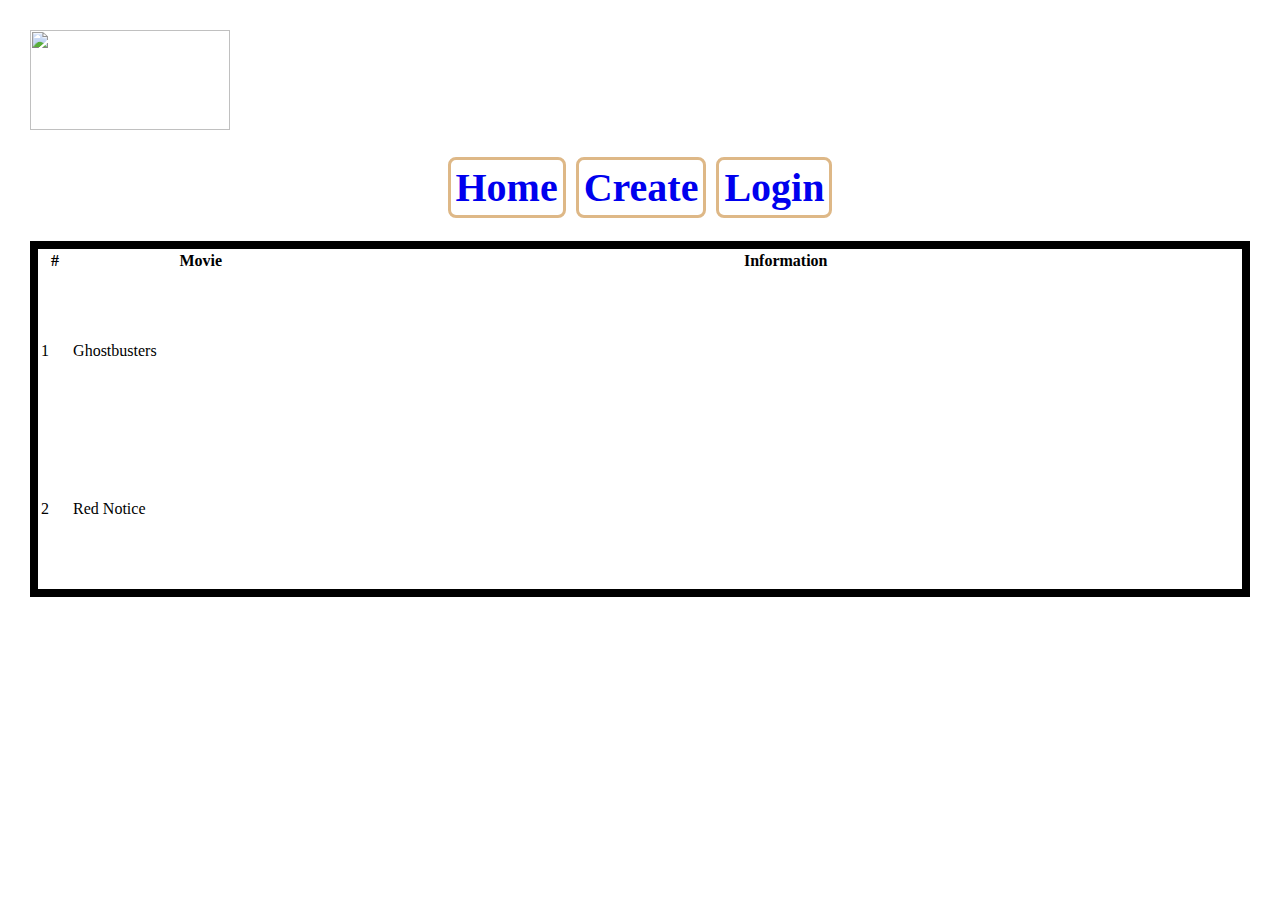
==== more.html @ 50aa270f "Add files via upload" ====
<!DOCTYPE html>
<html>
    <head>
    <img src="images/123 logo.jpeg" width="200px" height="100px" />
        <link rel=" stylesheet"href="style.css"/>
        <title>123Movies</title>
        <!--123Movies-->
    </head>
    <style>
        body{
            background-image: url(images/blank.jpeg);
            background-repeat: no-repeat;
            background-size: cover;
        }
    </style>
    <body>
        <section>
            <ul>
             <li><h1 class="do "><a href="index.html">Home</a></h1></li>
             <li><h1 class="do"><a href="index.html">Create</a></h1></li>
             <li><h1 class="do"><a href="index.html">Login</a></a></h1></li>
            </ul>
        </section>
        <table>
            <thead>
                <tr>
                <th>#</th>
                <th>Movie</th>
                <th>Information</th>
                </tr>
            </thead>
            <tbody>
                <tr>
                    <td>1</td>
                    <td>Ghostbusters</td>
                    <td><video src="videos/Ghostbusters.Afterlife.2021.720p.BluRay.800MB.x264-GalaxyRG.mkv"width="300px"height="150px"><p>problems:political war ground,lacking food,water,shelter and power</p></td>
                </tr>
                <tr>
                    <td>2</td>
                    <td>Red Notice</td>
                    <td><video src="videos/Red.Notice.2021.720p.NF.WEBRip.800MB.x264-GalaxyRG.mkv"width="300px"height="150px"><p>problems:lacking food,water,shelter and power</p></td>
                </tr>
            </tbody>
        </table>
        <div>
            
        </div>
    </body>
</html>
---- style.css ----
body {
    margin: 10px;
    padding: 20px;
    font-family: Georgia, "Times New Roman", Times, serif;
    background-image: url(images/blank.jpeg);
    background-repeat: no-repeat;
    background-size: cover;
  }
  .h1 {
    margin-top: 5%;
    padding: 5px;
    width: 400px;
    font-size: 30px;
    text-align: center;
    color: black;
    margin-left: 450px;
  }
  ul {
    padding: 0px;
    margin: 0px;
    list-style-type: none;
    text-align: center;
  }
  p {
    color: black;
    border-top-style: solid;
    font-size: 30px;
  }
  li {
    display: inline-block;
    margin-right: 0px;
    font-size: 20px;
    border: 5px;
    padding: 3px;
  }
  a {
    text-decoration: none;
    border: 3px solid;
    padding: 5px;
    border-radius: 8px;
    border-color: burlywood;
  }
  a:hover {
    background-color: blanchedalmond;
  }
  table{
  border:8px solid black;
  width:100%;
  height:100px;
  cellspacing:3px;
  cellpadding:50px;
}
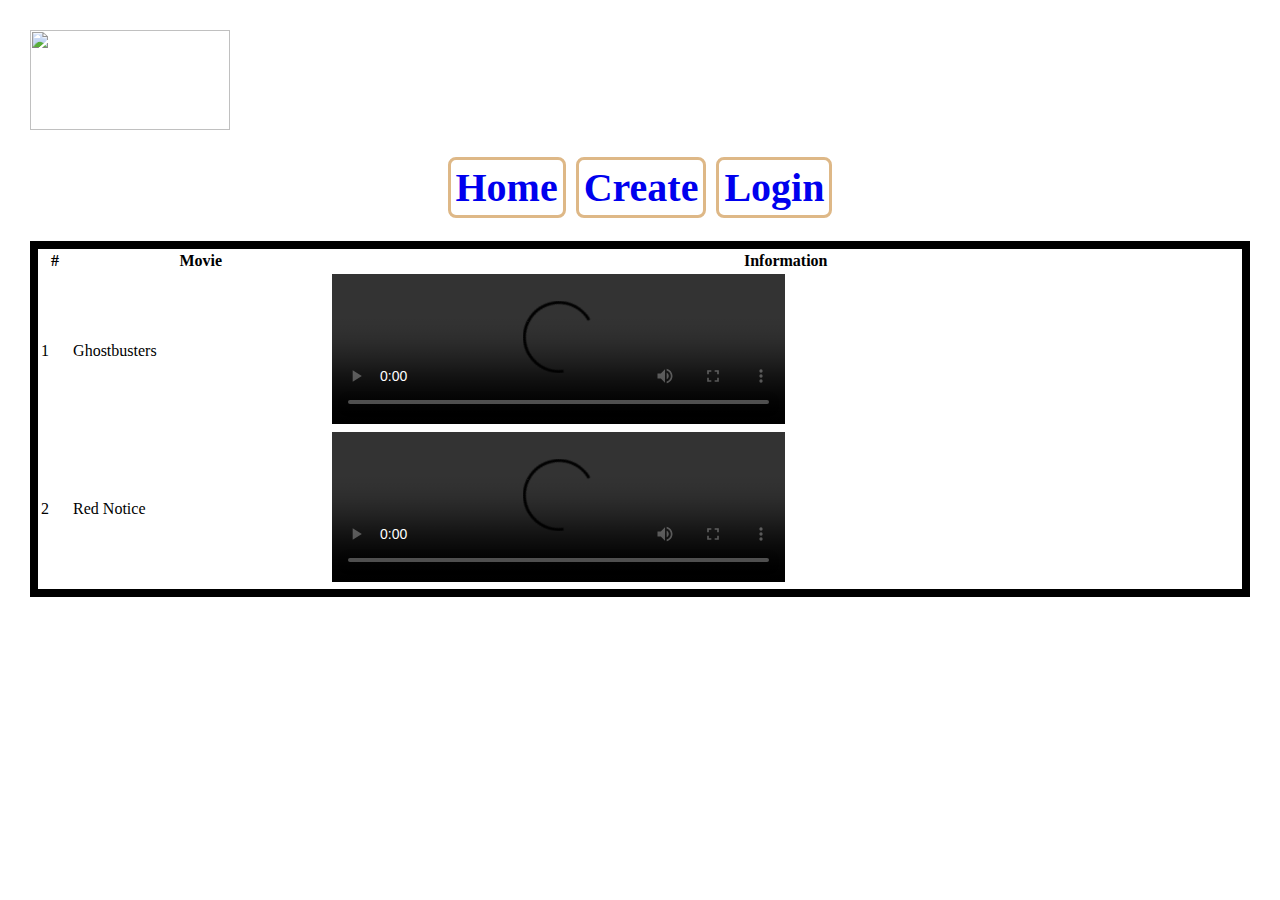
==== commit f1953926: "Update more.html" ====
--- a/more.html
+++ b/more.html
@@ -33,12 +33,12 @@
                 <tr>
                     <td>1</td>
                     <td>Ghostbusters</td>
-                    <td><video src="videos/Ghostbusters.Afterlife.2021.720p.BluRay.800MB.x264-GalaxyRG.mkv"width="300px"height="150px"><p>problems:political war ground,lacking food,water,shelter and power</p></td>
+                    <td><video src="videos/Ghostbusters.Afterlife.2021.720p.BluRay.800MB.x264-GalaxyRG.mkv"width="50%"height="30%"controls loop><p>problems:political war ground,lacking food,water,shelter and power</p></td>
                 </tr>
                 <tr>
                     <td>2</td>
                     <td>Red Notice</td>
-                    <td><video src="videos/Red.Notice.2021.720p.NF.WEBRip.800MB.x264-GalaxyRG.mkv"width="300px"height="150px"><p>problems:lacking food,water,shelter and power</p></td>
+                    <td><video src="videos/Red.Notice.2021.720p.NF.WEBRip.800MB.x264-GalaxyRG.mkv"width="50%"height="30%"controls loop><p>problems:lacking food,water,shelter and power</p></td>
                 </tr>
             </tbody>
         </table>
@@ -46,4 +46,4 @@
             
         </div>
     </body>
-</html>+</html>
